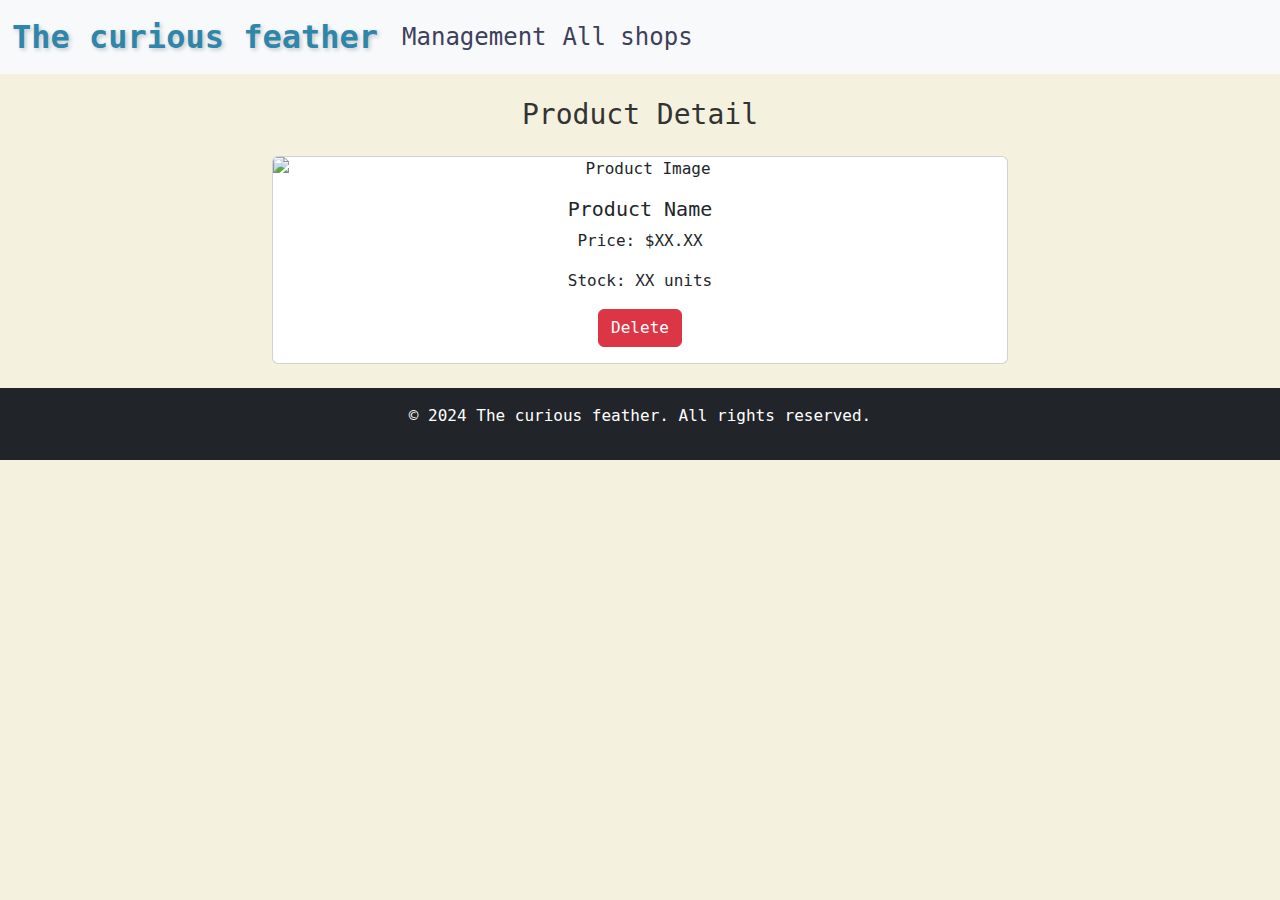
==== pagina-estatica/shop-detail.html @ 4746a065 "Cambios 18/05" ====
<!DOCTYPE html>
<html lang="es">
<head>
    <meta charset="UTF-8">
    <meta name="viewport" content="width=device-width, initial-scale=1.0">
    <title>The curious feather</title>
    <link rel="icon" type="image/x-icon" href="favicon.ico">
    <link href="https://cdn.jsdelivr.net/npm/bootstrap@5.3.3/dist/css/bootstrap.min.css" rel="stylesheet" integrity="sha384-QWTKZyjpPEjISv5WaRU9OFeRpok6YctnYmDr5pNlyT2bRjXh0JMhjY6hW+ALEwIH" crossorigin="anonymous">
    <script src="https://code.jquery.com/jquery-3.6.0.min.js"></script>
    <link rel="stylesheet" href="style.css">
</head>
<body>
    <nav class="navbar navbar-expand-lg bg-body-tertiary">
        <div class="container-fluid">
            <a class="navbar-brand" href="index.html">The curious feather</a>
            <button class="navbar-toggler" type="button" data-bs-toggle="collapse" data-bs-target="#navbarNav" aria-controls="navbarNav" aria-expanded="false" aria-label="Toggle navigation">
                <span class="navbar-toggler-icon"></span>
            </button>
            <div class="collapse navbar-collapse" id="navbarNav">
                <ul class="navbar-nav">
                  <li class="nav-item">
                    <a class="nav-link" href="management.html">Management</a>
                  </li>
                    <li class="nav-item">
                      <a class="nav-link" href="shops.html">All shops</a>
                    </li>
                </ul>
            </div>
        </div>
    </nav>
    
    <div class="container mt-4">
        <h3 class="text-center mb-4">Product Detail</h3>
    
        <div class="row justify-content-center">
            <div class="col-md-8">
                <div class="card">
                    <img src="https://via.placeholder.com/300" class="card-img-top" alt="Product Image">
                    <div class="card-body">
                        <h5 class="card-title text-center">Product Name</h5>
                        <p class="card-text text-center">Price: $XX.XX</p>
                        <p class="card-text text-center">Stock: XX units</p>
                        <a href="#" class="btn btn-danger">Delete</a>
                    </div>
                </div>
            </div>
        </div>
    </div>



    <script>
        $(document).ready(function(){
            $(".navbar-toggler").click(function(){
                $("#navbarNav").toggleClass("show");
            });
        });
    </script>
</body>
<footer class="bg-dark text-white text-center p-3 mt-4">
    <p>&copy; 2024 The curious feather. All rights reserved.</p>
  </footer>
  </html>
---- pagina-estatica/style.css ----
* {
    margin: 0;
    padding: 0;
    box-sizing: border-box;
    font-family: 'console', monospace; 
}

.navbar-brand {
    color: #2E86AB; 
    font-size: 32px;
    font-weight: bold;
    text-shadow: 2px 2px 4px rgba(0, 0, 0, 0.2); 
}

.navbar.bg-body-tertiary,
.navbar.bg-body-tertiary .navbar-nav .nav-link {
    color: #3D405B; 
    font-family: 'console', monospace; 
    font-size: 24px;
}

.navbar.bg-body-tertiary .navbar-nav .nav-link:hover {
    background-color: #CAD2C5; 
    border-radius: 8px;
    color: #2E86AB; 
}

body {
    text-align: center;
    margin: 0;
    padding: 0;
    background-color: #F4F1DE; 
    color: #333; 
    font-family: 'Arial', sans-serif;
} 

#resultado {
    display: grid;
    grid-template-columns: repeat(auto-fit, minmax(250px, 1fr)); 
    gap: 30px;
    padding: 30px;
}

/* Search */
h2,
#filters {
    text-align: center; 
    margin: 20px 0;
}

#filters input[type="text"] {
    padding: 12px 20px; 
    margin: 10px auto; 
    font-size: 20px; 
    border: 2px solid #3D405B; 
    border-radius: 25px; 
    background-color: #CAD2C5; 
    color: #333; 
}

#search-button {
    padding: 12px 20px; 
    margin: 10px auto; 
    font-size: 20px; 
    border: none; 
    border-radius: 25px; 
    background-color: #2E86AB; 
    color: #FFF; 
    cursor: pointer; 
    transition: background-color 0.3s ease; 
}
#search-button:hover {
    background-color: #0077B6; 
}

 /*SHOPS*/

 .shop-card {
    background-color: #FFFFFF; 
    border: 1px solid #dee2e6;
    border-radius: 10px; 
    box-shadow: 0px 0px 10px rgba(0, 0, 0, 0.1); 
    padding: 20px; 
    max-width: 300px; 
    margin: 0 auto 20px; 
}

.shop-name {
    color: #2E86AB; 
    font-size: 24px;
    margin-bottom: 10px; 
}

.shop-address, .shop-hours {
    color: #3D405B; 
    font-size: 18px; 
    margin-bottom: 5px; 
}

/* Formulario */
form {
    margin: 20px auto;
    padding: 20px;
    border: 1px solid #ccc;
    border-radius: 5px;
    max-width: 400px;
    background-color: #FFFFFF; 
    box-shadow: 0px 0px 10px rgba(0, 0, 0, 0.1); 
}

input[type="text"],
input[type="number"],
input[type="url"] {
    width: 100%;
    margin-bottom: 10px;
    padding: 8px;
    box-sizing: border-box;
    border: 1px solid #dee2e6; 
    border-radius: 5px; 
    background-color: #CAD2C5; 
    color: #333; 
}

input[type="submit"],
input[type="button"] {
    background-color: #2E86AB; 
    color: #FFF; 
    padding: 10px 20px;
    border: none;
    border-radius: 5px;
    cursor: pointer;
    transition: background-color 0.3s ease;
}

input[type="submit"]:hover,
input[type="button"]:hover {
    background-color: #0077B6; 
}

.product-list {
    margin-top: 20px;
}

.product-list table {
    width: 100%;
    border-collapse: collapse;
}

.product-list th,
.product-list td {
    border: 1px solid #ddd;
    padding: 8px;
    text-align: left;
}

.product-list th {
    background-color: #f2f2f2;
}
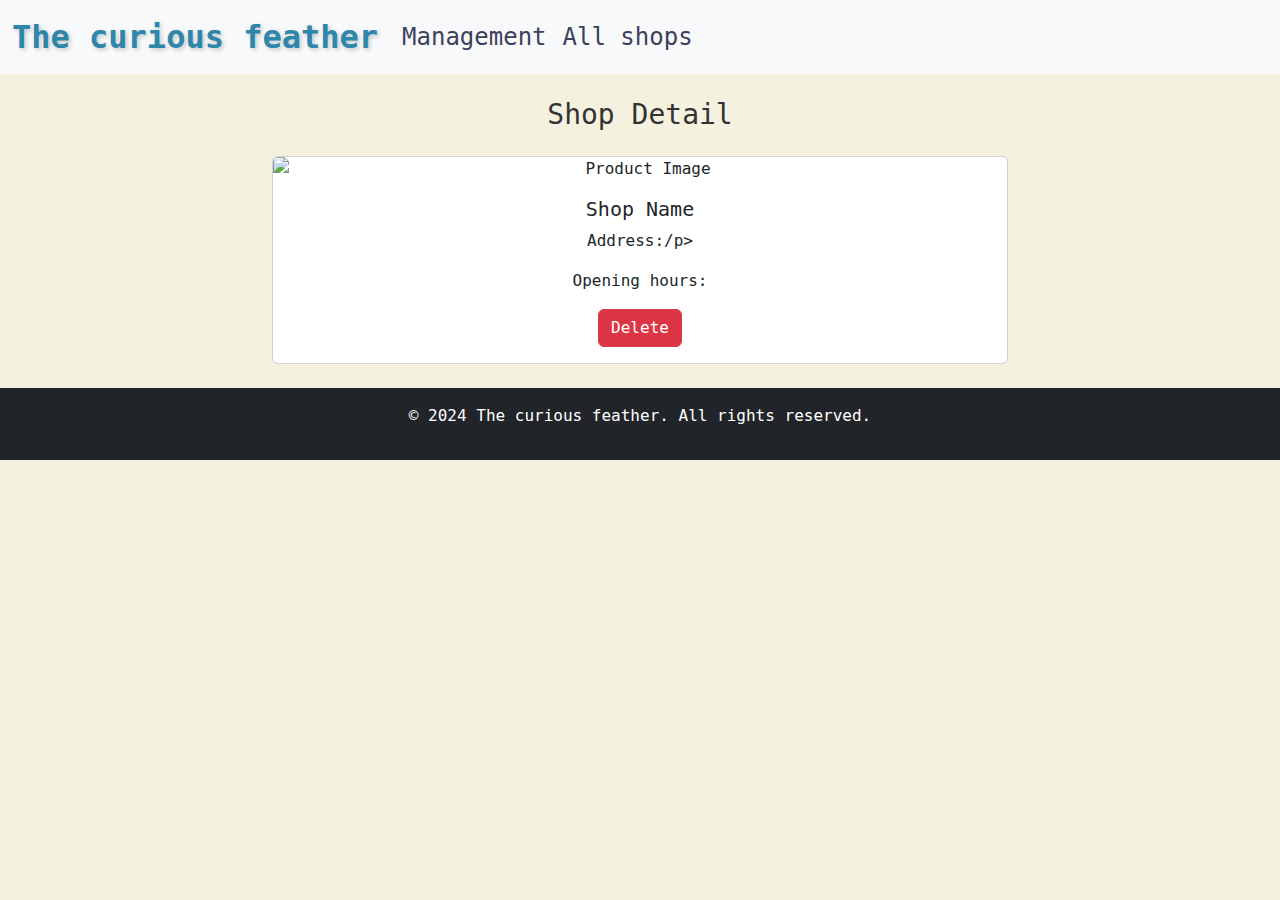
==== commit 0d78d165: "Merge pull request #15 from rlsanjose/develop" ====
--- a/pagina-estatica/shop-detail.html
+++ b/pagina-estatica/shop-detail.html
@@ -30,16 +30,16 @@
     </nav>
     
     <div class="container mt-4">
-        <h3 class="text-center mb-4">Product Detail</h3>
+        <h3 class="text-center mb-4">Shop Detail</h3>
     
         <div class="row justify-content-center">
             <div class="col-md-8">
                 <div class="card">
                     <img src="https://via.placeholder.com/300" class="card-img-top" alt="Product Image">
                     <div class="card-body">
-                        <h5 class="card-title text-center">Product Name</h5>
-                        <p class="card-text text-center">Price: $XX.XX</p>
-                        <p class="card-text text-center">Stock: XX units</p>
+                        <h5 class="card-title text-center">Shop Name</h5>
+                        <p class="card-text text-center">Address:/p>
+                        <p class="card-text text-center">Opening hours:</p>
                         <a href="#" class="btn btn-danger">Delete</a>
                     </div>
                 </div>
